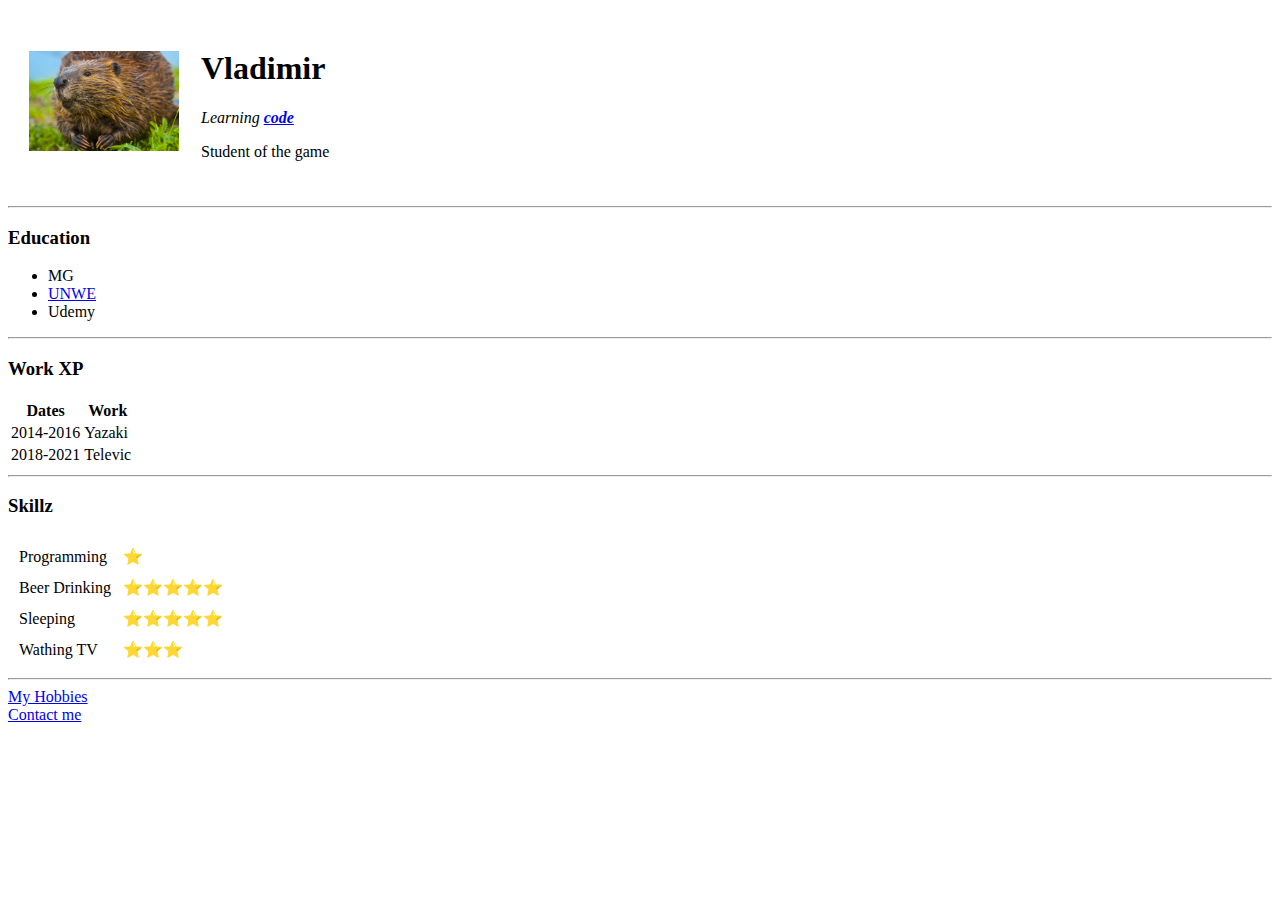
==== index.html @ b6343b9b "Cv website files" ====
<!DOCTYPE html>
<html>

<head>
  <meta charset="utf-8">
  <title>Vladimir's Personal Site</title>
</head>

<body>
  <table cellspacing="20">
    <tr>
      <td><img src="beaver.png" width="150px" height="100px" alt="bobyr"></td>
      <td>
        <h1>Vladimir</h1>
        <p><em>Learning <strong><a href="https://www.zagorka.bg/">code</a></strong></em></p>
        <p>Student of the game</p>
      </td>
    </tr>
  </table>
  <hr>
  <h3>Education</h3>
  <ul>
    <li>MG</li>
    <li><a href="https://www.unwe.bg">UNWE</a></li>
    <li>Udemy</li>
  </ul>
  <hr>
  <h3 cellspacing="10">Work XP</h3>
  <table>
    <thead>
      <tr>
        <th>Dates</th>
        <th>Work</th>
      </tr>
    </thead>
    <tbody>

    </tbody>
    <tfoot>

    </tfoot>
    <tr>
      <td>2014-2016</td>
      <td>Yazaki</td>
    </tr>
    <tr>
      <td>2018-2021</td>
      <td>Televic</td>
    </tr>
  </table>
  <hr>
  <h3>Skillz</h3>
  <table cellspacing="10">
    <tr>
      <td>Programming</td>
      <td>⭐</td>
    </tr>
    <tr>
      <td>Beer Drinking</td>
      <td>⭐⭐⭐⭐⭐</td>
    </tr>
    <tr>
      <td>Sleeping</td>
      <td>⭐⭐⭐⭐⭐</td>
    </tr>
    <tr>
      <td>Wathing TV</td>
      <td>⭐⭐⭐</td>
    </tr>
  </table>
  <hr>
  <a href="hobbies.html">My Hobbies</a>
  <br>
  <a href="contact.html">Contact me</a>

</body>

</html>
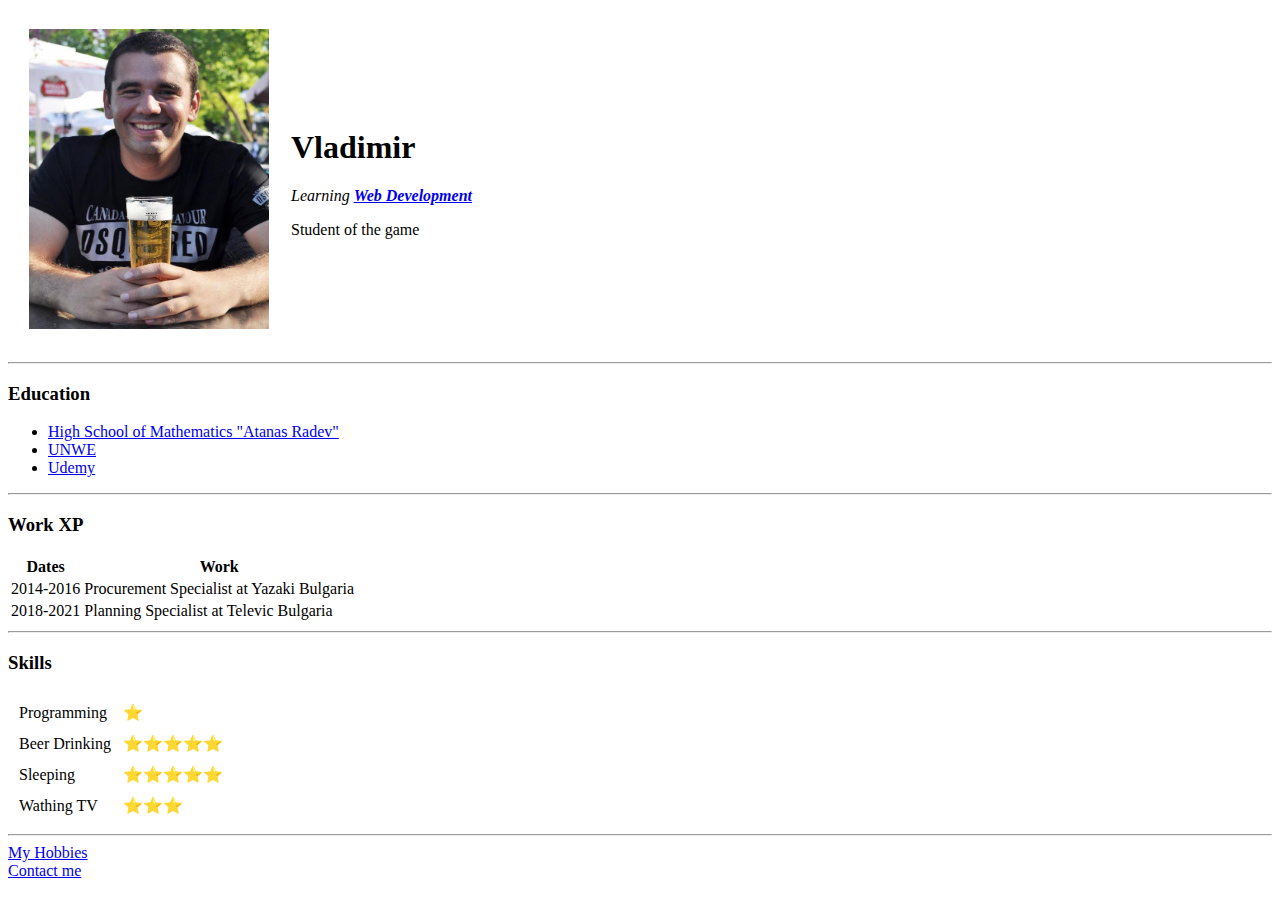
==== commit f3f6beb8: "Add files via upload" ====
--- a/index.html
+++ b/index.html
@@ -1,18 +1,20 @@
 <!DOCTYPE html>
+
 <html>
 
 <head>
   <meta charset="utf-8">
   <title>Vladimir's Personal Site</title>
+  <link rel="stylesheet" href="css/styles.css">
 </head>
 
 <body>
   <table cellspacing="20">
     <tr>
-      <td><img src="beaver.png" width="150px" height="100px" alt="bobyr"></td>
+      <td><img src="vladimir.jpg" width=240 height=300 alt="vladimir"></td>
       <td>
         <h1>Vladimir</h1>
-        <p><em>Learning <strong><a href="https://www.zagorka.bg/">code</a></strong></em></p>
+        <p><em>Learning <strong><a href="https://developer.mozilla.org/en-US/docs/Learn">Web Development</a></strong></em></p>
         <p>Student of the game</p>
       </td>
     </tr>
@@ -20,9 +22,9 @@
   <hr>
   <h3>Education</h3>
   <ul>
-    <li>MG</li>
+    <li><a href="https://mgyambol.com/">High School of Mathematics "Atanas Radev"</a></li>
     <li><a href="https://www.unwe.bg">UNWE</a></li>
-    <li>Udemy</li>
+    <li><a href="https://udemy.com/">Udemy</a></li>
   </ul>
   <hr>
   <h3 cellspacing="10">Work XP</h3>
@@ -41,15 +43,15 @@
     </tfoot>
     <tr>
       <td>2014-2016</td>
-      <td>Yazaki</td>
+      <td>Procurement Specialist at Yazaki Bulgaria</td>
     </tr>
     <tr>
       <td>2018-2021</td>
-      <td>Televic</td>
+      <td>Planning Specialist at Televic Bulgaria</td>
     </tr>
   </table>
   <hr>
-  <h3>Skillz</h3>
+  <h3>Skills</h3>
   <table cellspacing="10">
     <tr>
       <td>Programming</td>
@@ -71,8 +73,6 @@
   <hr>
   <a href="hobbies.html">My Hobbies</a>
   <br>
-  <a href="contact.html">Contact me</a>
+  <a href="contact-me.html">Contact me</a>
 
 </body>
-
-</html>
